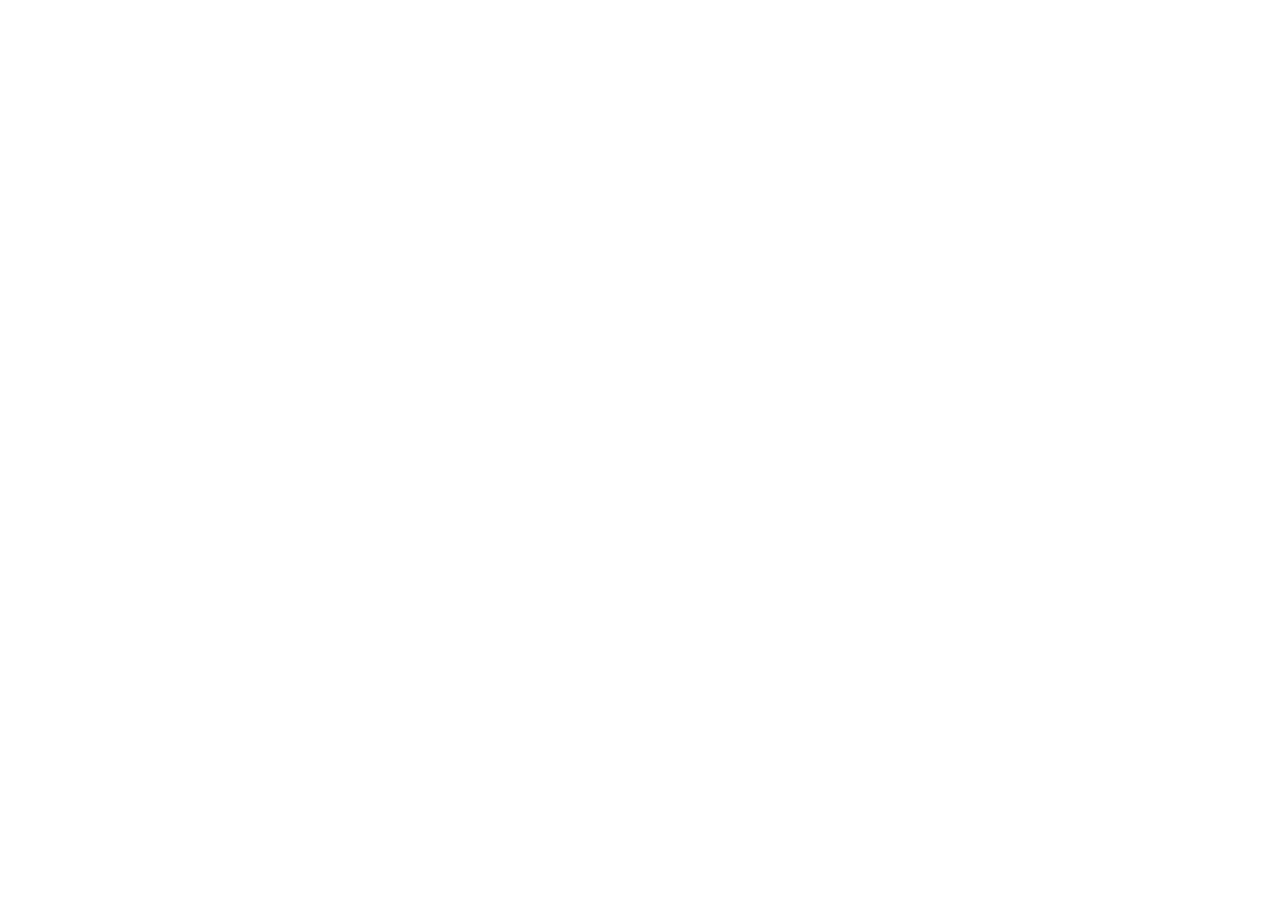
==== target/classes/templates/index.html @ 68022592 "initial commit" ====
<!DOCTYPE html>
<html xmlns:th="http://www.thymeleaf.org">
<head>
    <title>Call Analysis</title>
    <link rel="stylesheet" th:href="@{/style.css}" />
</head>
<body>
<div class="container">
    <!-- Transcript Column -->
    <div class="transcript">
        <div th:each="line : ${transcriptWithHighlight}">
            <span th:text="${line.text}" th:classappend="${line.highlight} ? 'highlight' : ''"></span>
        </div>
    </div>

    <!-- Analysis Column -->
    <div class="analysis">
        <div th:each="highlight : ${stageHighlights}">
            <h3 th:text="${highlight.stage}"></h3>
            <p th:text="${highlight.analysis}"></p>
        </div>
    </div>
</div>
</body>
</html>
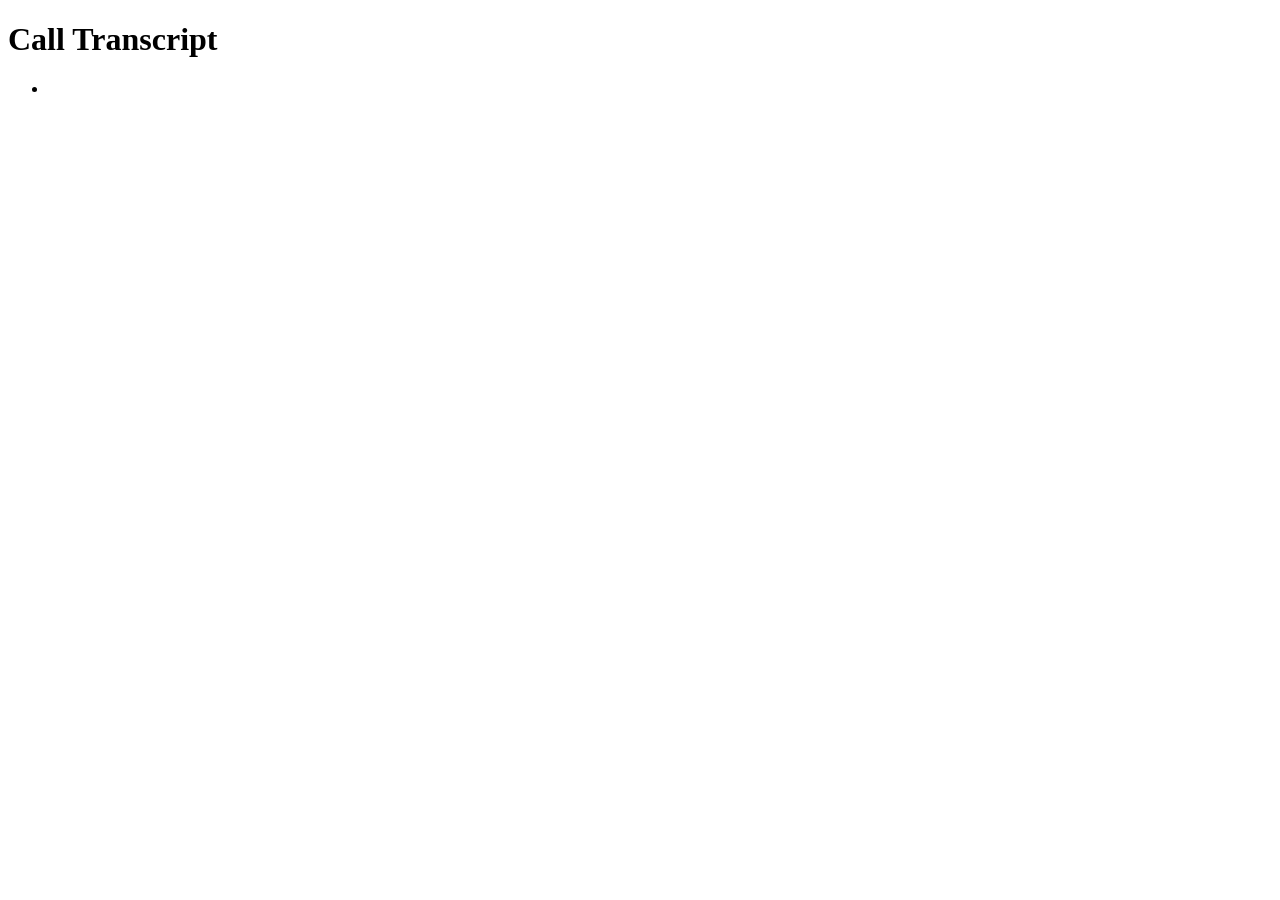
==== commit b8c67413: "Fixed index.html" ====
--- a/target/classes/templates/index.html
+++ b/target/classes/templates/index.html
@@ -1,25 +1,27 @@
 <!DOCTYPE html>
 <html xmlns:th="http://www.thymeleaf.org">
 <head>
+    <meta charset="UTF-8">
     <title>Call Analysis</title>
     <link rel="stylesheet" th:href="@{/style.css}" />
 </head>
 <body>
-<div class="container">
-    <!-- Transcript Column -->
-    <div class="transcript">
-        <div th:each="line : ${transcriptWithHighlight}">
-            <span th:text="${line.text}" th:classappend="${line.highlight} ? 'highlight' : ''"></span>
-        </div>
-    </div>
+    <h1>Call Transcript</h1>
+    <ul>
+        <li th:each="line : ${transcriptLines}" th:text="${line}"></li>
+    </ul>
 
-    <!-- Analysis Column -->
-    <div class="analysis">
-        <div th:each="highlight : ${stageHighlights}">
-            <h3 th:text="${highlight.stage}"></h3>
-            <p th:text="${highlight.analysis}"></p>
-        </div>
-    </div>
-</div>
+    <script th:inline="javascript">
+        /*<![CDATA[*/
+        // Pass JSON safely as a string, then parse in JS
+        var analysisJson = /*[[${analysisJson}]]*/ '{}';
+        try {
+            var analysisData = JSON.parse(analysisJson);
+            console.log(analysisData); // You can use this to highlight transcript lines by stage
+        } catch(e) {
+            console.error("Failed to parse analysis JSON:", e);
+        }
+        /*]]>*/
+    </script>
 </body>
 </html>
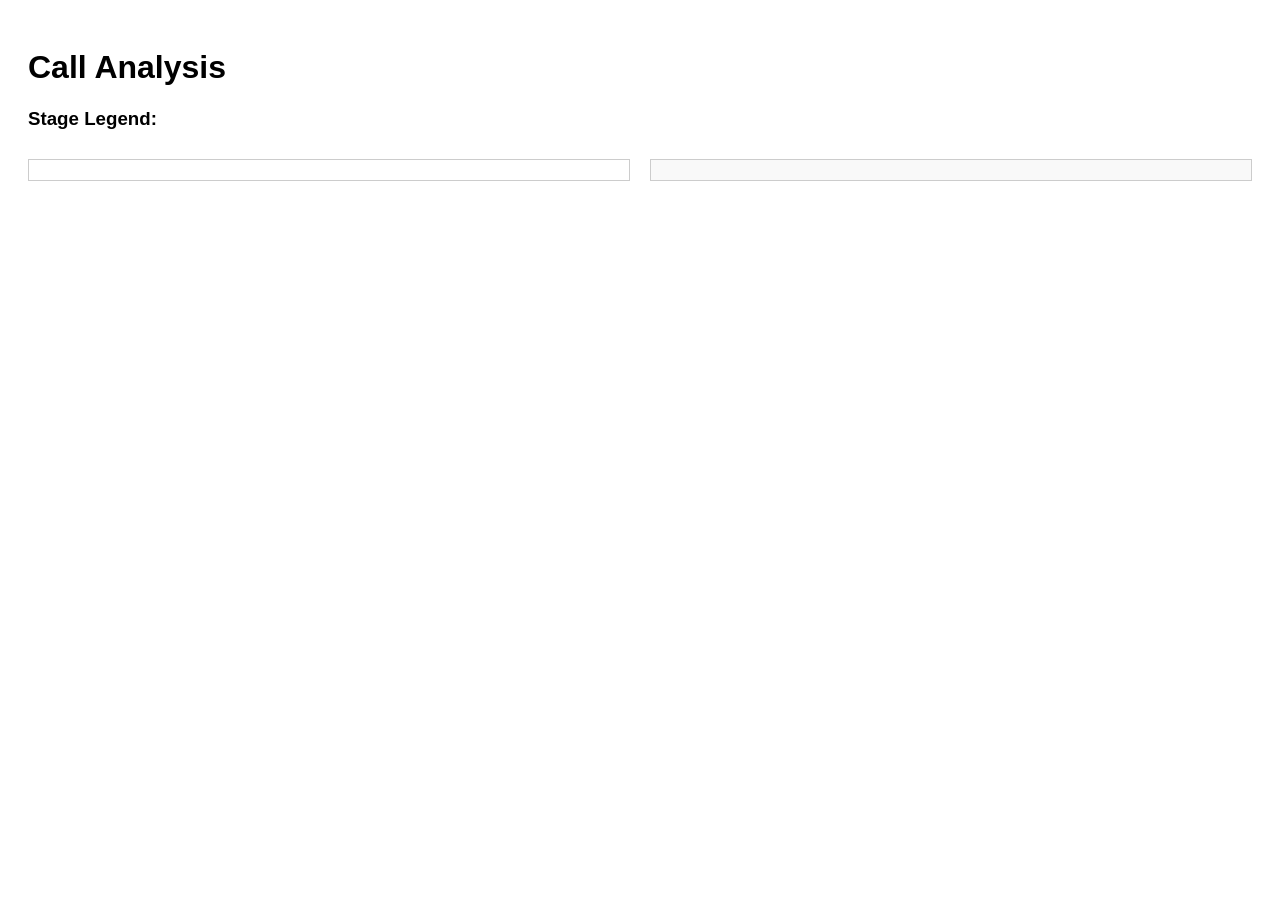
==== commit 0e8bc169: "Completely Fixed analys.json" ====
--- a/target/classes/templates/index.html
+++ b/target/classes/templates/index.html
@@ -4,24 +4,134 @@
     <meta charset="UTF-8">
     <title>Call Analysis</title>
     <link rel="stylesheet" th:href="@{/style.css}" />
+    <style>
+        body { font-family: sans-serif; padding: 20px; }
+        .container { display: flex; gap: 20px; }
+        .transcript { flex: 1; max-height: 80vh; overflow-y: scroll; border: 1px solid #ccc; padding: 10px; }
+        .analysis { flex: 1; max-height: 80vh; overflow-y: scroll; border: 1px solid #ccc; padding: 10px; background: #f9f9f9; }
+
+        /* Transcript highlight colors by stage */
+        .highlight-stage-0 { background-color: #ffff99; } 
+        .highlight-stage-1 { background-color: #99ff99; } 
+        .highlight-stage-2 { background-color: #99ccff; } 
+        .highlight-stage-3 { background-color: #ffcc99; } 
+        .highlight-stage-4 { background-color: #ff99cc; } 
+        .highlight-stage-5 { background-color: #ccffcc; } 
+        .highlight-stage-6 { background-color: #ffcccc; } 
+        .highlight-stage-7 { background-color: #ccccff; } 
+        .highlight-stage-8 { background-color: #ffccff; } 
+
+        /* Active legend item */
+        .legend-active { border: 2px solid #000; font-weight: bold; }
+    </style>
 </head>
 <body>
-    <h1>Call Transcript</h1>
-    <ul>
-        <li th:each="line : ${transcriptLines}" th:text="${line}"></li>
-    </ul>
 
-    <script th:inline="javascript">
-        /*<![CDATA[*/
-        // Pass JSON safely as a string, then parse in JS
-        var analysisJson = /*[[${analysisJson}]]*/ '{}';
-        try {
-            var analysisData = JSON.parse(analysisJson);
-            console.log(analysisData); // You can use this to highlight transcript lines by stage
-        } catch(e) {
-            console.error("Failed to parse analysis JSON:", e);
+<h1>Call Analysis</h1>
+
+<!-- Legend -->
+<div id="legend" style="margin-bottom: 10px;">
+    <h3>Stage Legend:</h3>
+    <div id="legend-items" style="display: flex; gap: 10px; flex-wrap: wrap;"></div>
+</div>
+
+<div class="container">
+    <!-- Transcript column -->
+    <div class="transcript" id="transcript">
+        <div th:each="line, iterStat : ${transcriptLines}" 
+             th:text="${line}" 
+             th:id="'line-' + ${iterStat.index}"></div>
+    </div>
+
+    <!-- Analysis column -->
+    <div class="analysis" id="analysis"></div>
+</div>
+
+<script th:inline="javascript">
+/*<![CDATA[*/
+var analysisJson = /*[[${analysisJson}]]*/ '{}';
+
+try {
+    var analysisData = JSON.parse(analysisJson);
+
+    var analysisDiv = document.getElementById("analysis");
+    var transcriptDiv = document.getElementById("transcript");
+    var legendDiv = document.getElementById("legend-items");
+
+    var stageHeaders = [];
+    var legendItems = [];
+
+    analysisData.stageHighlights.forEach(function(stage, stageIndex) {
+        var highlightClass = "highlight-stage-" + stageIndex;
+
+        // Legend
+        var legendItem = document.createElement("div");
+        legendItem.textContent = stage.stage;
+        legendItem.classList.add(highlightClass);
+        legendItem.style.padding = "2px 6px";
+        legendItem.style.borderRadius = "3px";
+        legendItem.style.color = "#000";
+        legendDiv.appendChild(legendItem);
+        legendItems.push(legendItem);
+
+        // Analysis
+        var stageHeader = document.createElement("h2");
+        stageHeader.textContent = stage.stage;
+        analysisDiv.appendChild(stageHeader);
+
+        var stagePara = document.createElement("p");
+        stagePara.textContent = stage.analysis;
+        analysisDiv.appendChild(stagePara);
+
+        stageHeaders.push({header: stageHeader, snippets: stage.textSnippets});
+
+        // Highlight transcript lines
+        stage.textSnippets.forEach(function(snippet) {
+            for (var i = 0; i < transcriptDiv.children.length; i++) {
+                var lineDiv = transcriptDiv.children[i];
+                if (lineDiv.textContent.includes(snippet)) {
+                    lineDiv.classList.add(highlightClass);
+                    lineDiv.setAttribute("data-stage-index", stageIndex);
+                }
+            }
+        });
+    });
+
+    // Linked scrolling + active legend
+    transcriptDiv.addEventListener("scroll", function() {
+        var firstVisibleLine = null;
+        for (var i = 0; i < transcriptDiv.children.length; i++) {
+            var lineDiv = transcriptDiv.children[i];
+            var rect = lineDiv.getBoundingClientRect();
+            var parentRect = transcriptDiv.getBoundingClientRect();
+            if (rect.top >= parentRect.top) {
+                firstVisibleLine = lineDiv;
+                break;
+            }
         }
-        /*]]>*/
-    </script>
+        if (firstVisibleLine) {
+            var stageIndex = firstVisibleLine.getAttribute("data-stage-index");
+            if (stageIndex !== null) {
+                // Scroll analysis header into view
+                stageHeaders[stageIndex].header.scrollIntoView({behavior: "smooth", block: "start"});
+
+                // Highlight active legend item
+                legendItems.forEach(function(item, idx) {
+                    if (idx == stageIndex) {
+                        item.classList.add("legend-active");
+                    } else {
+                        item.classList.remove("legend-active");
+                    }
+                });
+            }
+        }
+    });
+
+} catch(e) {
+    console.error("Failed to parse analysis JSON:", e);
+}
+/*]]>*/
+</script>
+
 </body>
 </html>
